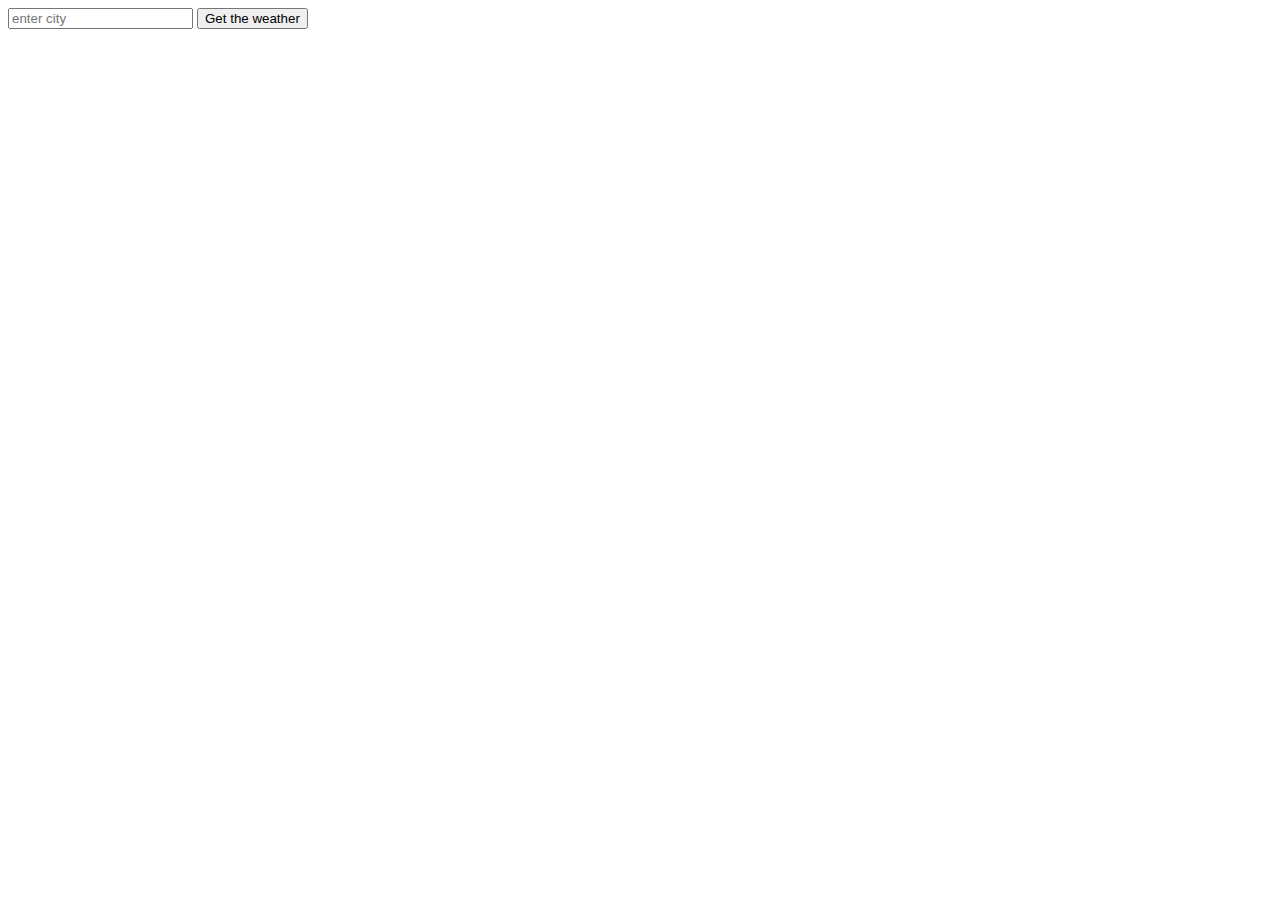
==== Day24/index.html @ 4978fb45 "day24 weather site" ====
<!DOCTYPE html>
<html lang="en">
  <head>
    <meta charset="UTF-8" />
    <meta name="viewport" content="width=device-width, initial-scale=1.0" />
    <title>Document</title>
    <link rel="stylesheet" href="/style.css" />
  </head>
  <body>
    <div id="parent">
      <div id="root"></div>
      <input id="inputs" type="text" placeholder="enter city" />
      <button id="btn">Get the weather</button>
      <p id="container"></p>
    </div>
    <script src="/script.js"></script>
  </body>
</html>
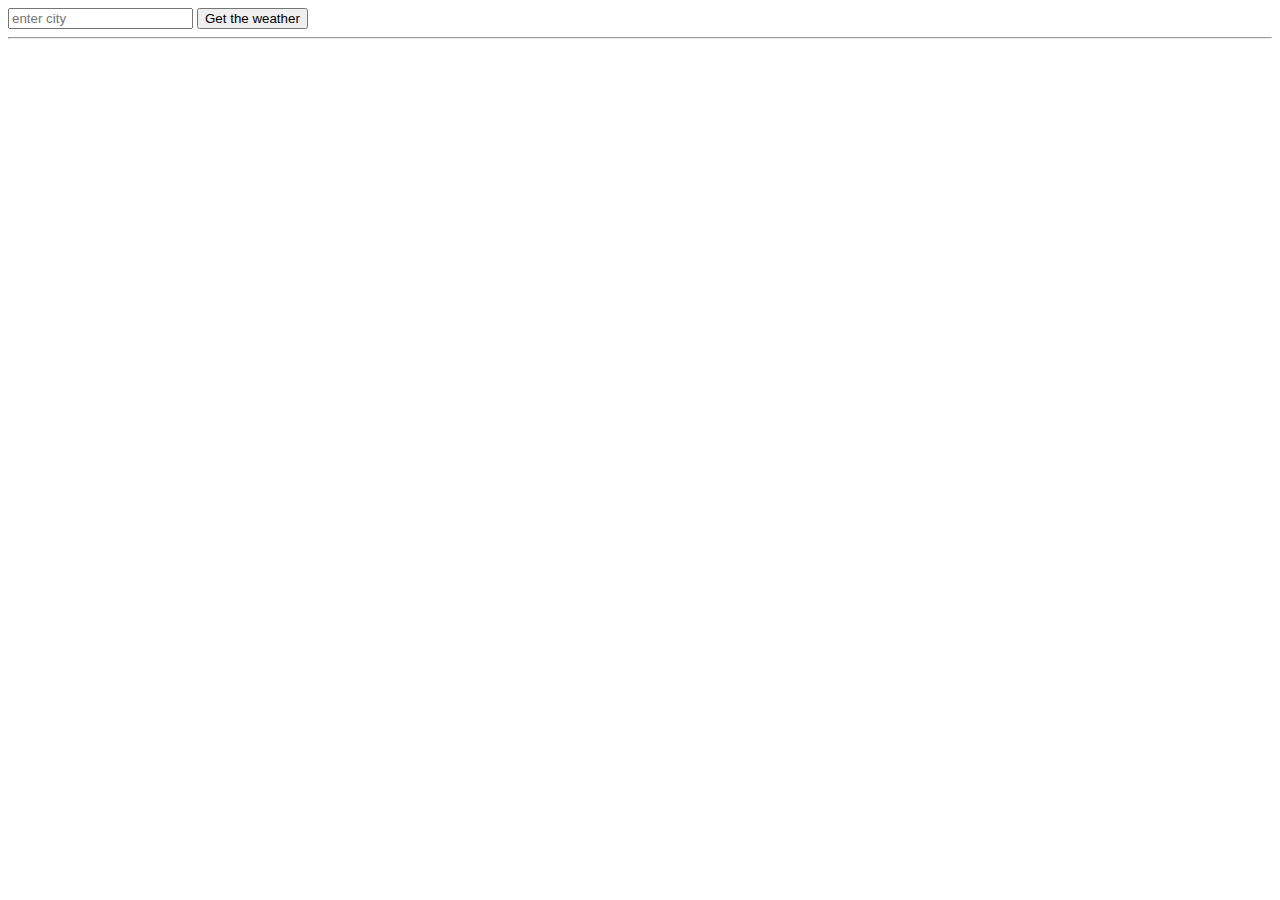
==== commit ca479c92: "day24, weather app updates" ====
--- a/Day24/index.html
+++ b/Day24/index.html
@@ -11,6 +11,8 @@
       <div id="root"></div>
       <input id="inputs" type="text" placeholder="enter city" />
       <button id="btn">Get the weather</button>
+      <br>
+      <hr>
       <p id="container"></p>
     </div>
     <script src="/script.js"></script>
